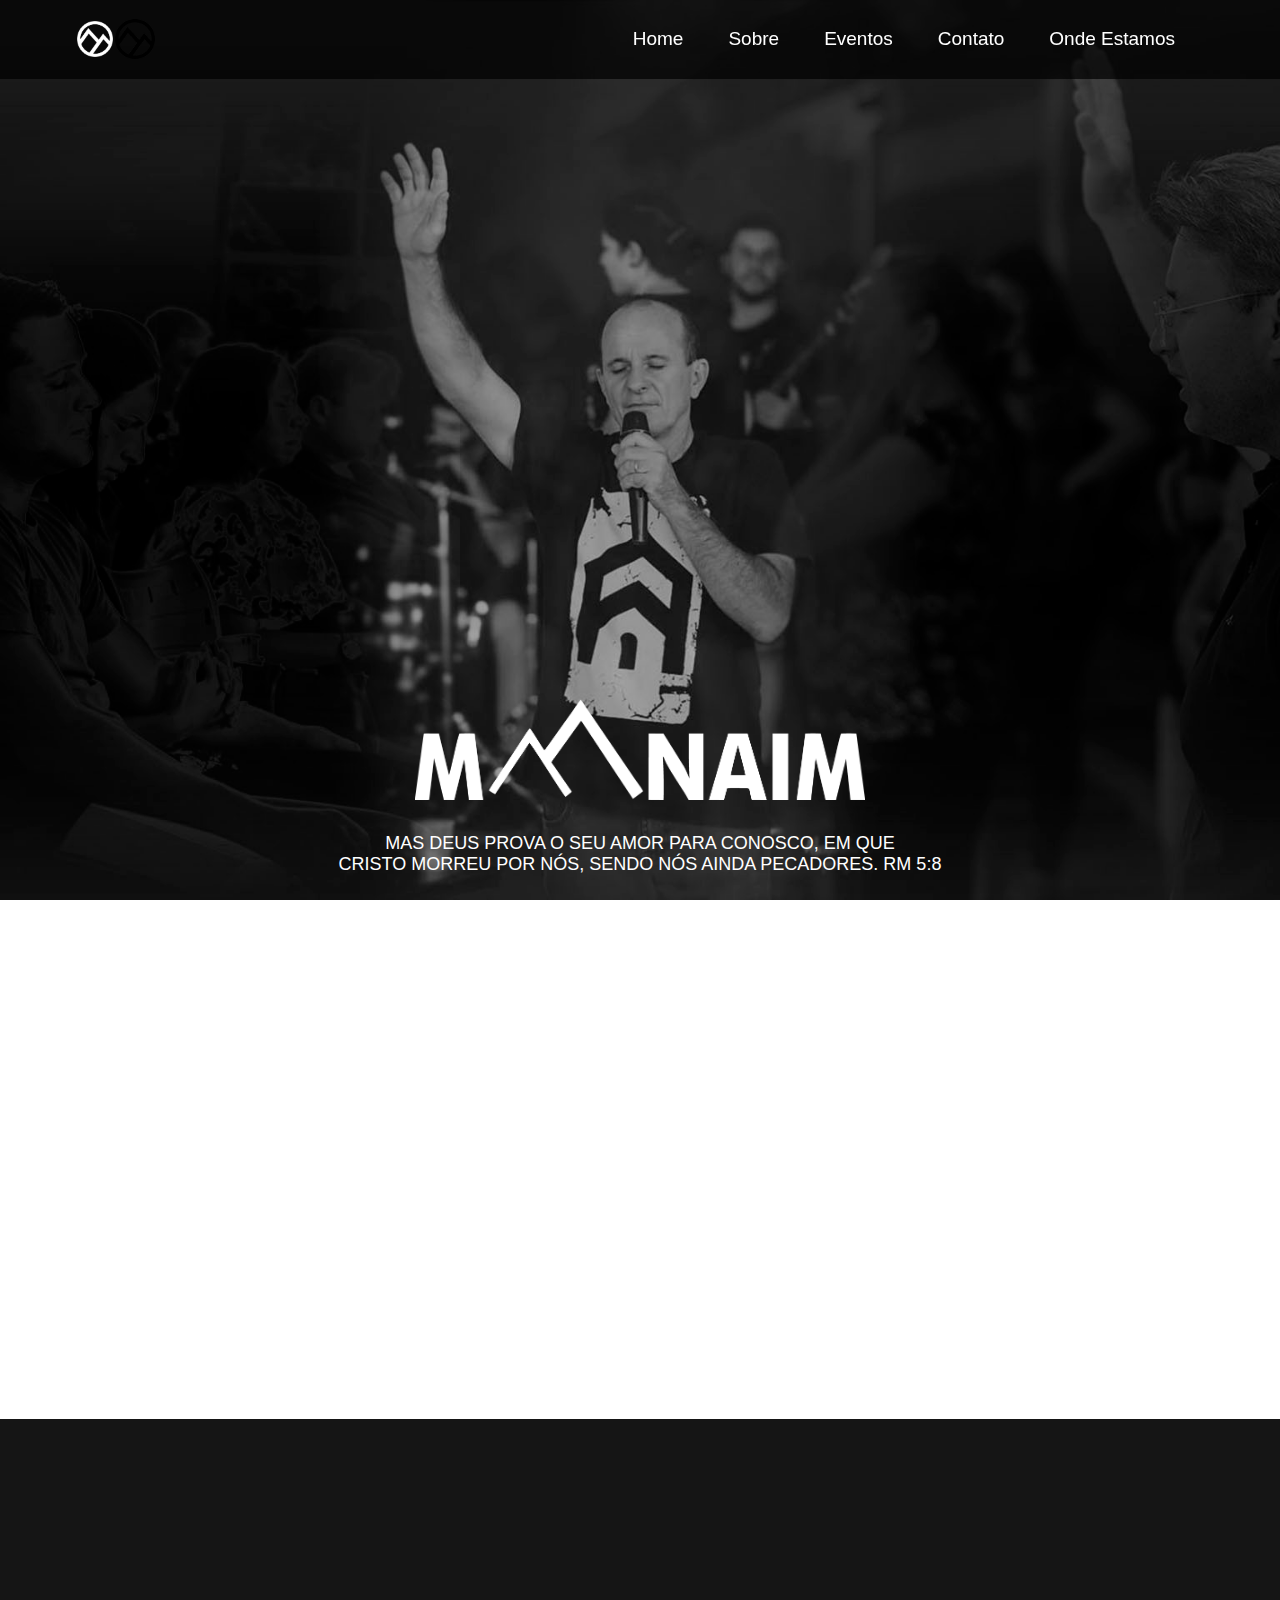
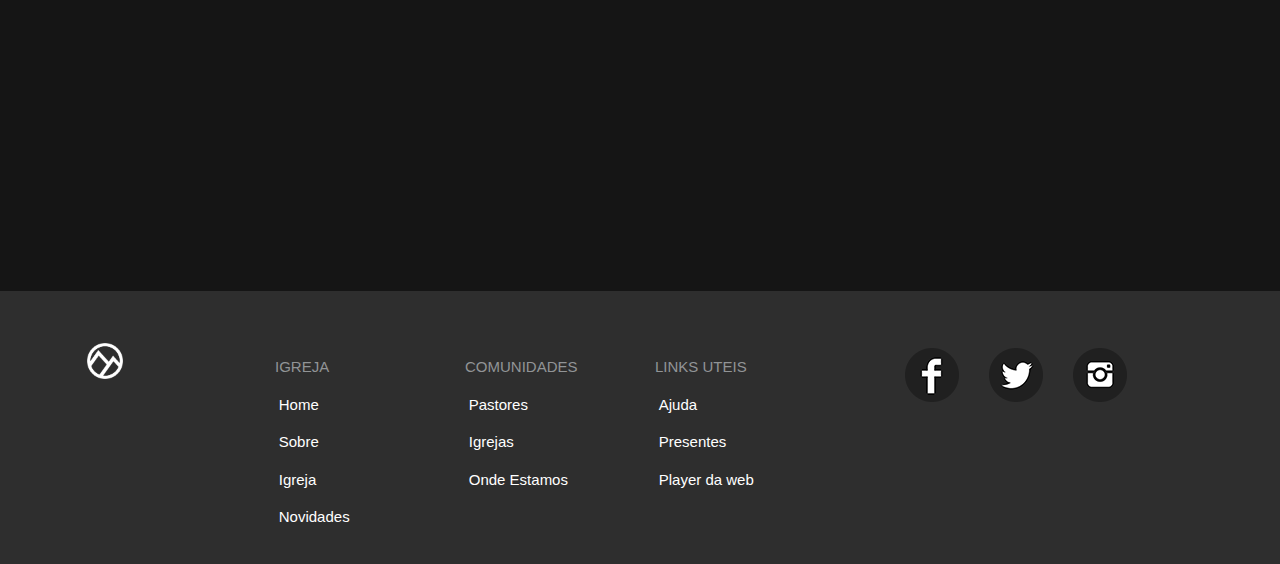
==== index.html @ eb24206d "Projeto pronto para inicio do desenvolvimento" ====
<!doctype html>
<html lang="pt-br">
  <head>
    <!-- Required meta tags -->
    <meta charset="utf-8">
    <meta name="viewport" content="width=device-width, initial-scale=1"><!--, shrink-to-fit=no"-->

    <!-- Bootstrap CSS -->
    <link rel="stylesheet" href="bootstrap/css/bootstrap.min.css" >
    <link rel="stylesheet" href="estilo.css" >
    <link rel="icon" href="imagens/favicon.png">
    <link rel="stylesheet" href="animate.css/animate.css">
    <link rel="stylesheet" type="text/css" href="animate.css/aos.css">

    <link rel="stylesheet" href="https://www.w3schools.com/w3css/4/w3.css">
<link rel="stylesheet" href="https://fonts.googleapis.com/css?family=Lato">
<link rel="stylesheet" href="https://cdnjs.cloudflare.com/ajax/libs/font-awesome/4.7.0/css/font-awesome.min.css">


    <title>Maanaim</title>
  </head>
  <body>
     <!--Barra de navegação-->
     
      
      <nav id="myNavbar" class="navbar navbar-expand-md navbar-dark fixed-top navbar-color">
        
        <!--Imagem logo Manaim--> 
        <div id="logo">
        <a class="img-logo  ml-5" href="#"></a>
        </div>

        <div id="logo">
        <a class="img-logo2  " href="#"></a>
        </div>
      
      

        

        <button class="navbar-toggler" type="button" data-toggle="collapse" data-target="#navbarCollapse">
          <span class="navbar-toggler-icon"></span>
        </button>

        <div class=" collapse navbar-collapse" id="navbarCollapse">
          <ul class=" navbar-nav ml-auto mr-5">
            <li class="nav-item"><a class="nav-link" href="#">Home</a></li>
            <li class="nav-item"><a class="nav-link" href="#">Sobre</a></li>
            <li class="nav-item"><a class="nav-link" href="#">Eventos</a></li>
            <li class="nav-item"><a class="nav-link" href="#">Contato</a></li>
            <li class="nav-item"><a class="nav-link" href="#">Onde Estamos</a></li>
           
            
          </ul>
         
         </div>
        
        
      
</nav>
      <section class=" animated fadeIn img-capa">
        
      
     
        <div style="width: 100%;"class="  text-center animated fadeIn  margin-bt  rounded mx-auto d-block">
          
        
         <img class="img-maanaim  animated zoomIn img-fluid delay-1s" src="imagens/logo2white.png">
         <br><br>
         <h5 class="  animated fadeIn text-white text-uppercase" class="text-center">Mas Deus prova o seu amor para conosco, em que <p>Cristo morreu por nós, sendo nós ainda pecadores. Rm 5:8</p></h5>
         </div>

        
     
        

      </section>




      <section id="servicos" >
        <div class="container">
          <div class="row">
           
           <!--Albuns--> 
            <div class="col-md-6">
              <div class="row">
                
                <div data-aos="fade-right" class=" albuns my-5">
                  <img src="imagens/img1.jpg" class="img-thumbnail img-fluid shadow">
                </div>

              
              </div>


            
            </div> 

             <!--Serviços--> 
            <div class="col-md-6">
              <h2  data-aos="fade-right" class="my-5 ml-3">Sobre a Igreja</h2>
              
              <p data-aos="fade-right" class="ml-4">  O que é Lorem Ipsum?
Lorem Ipsum é simplesmente uma simulação de texto da indústria tipográfica e de impressos, e vem sendo utilizado desde o século XVI, quando um impressor desconhecido pegou uma bandeja de tipos e os embaralhou para fazer um livro de modelos de tipos. Lorem Ipsum sobreviveu não só a cinco séculos, como também ao salto para a editoração eletrônica, permanecendo essencialmente inalterado. Se popularizou na década de 60, quando a Letraset lançou decalques contendo passagens de Lorem Ipsum, e mais recentemente quando passou a ser integrado a softwares de editoração eletrônica como Aldus PageMaker.</p>
              
              
              
            </div> 

          </div>
          
        </div>
        
      </section>

      <!--Comunidade-->
      <section id="comunidade" style="background-color: #151515;">
        
        <div class="container">
          <div class="row">
           
           <!--Albuns--> 
           

             <!--Serviços--> 
            <div class="col-md-6">
              <h2  data-aos="fade-right" class="my-5">Comunidade</h2>
              
              <p data-aos="fade-right">  O que é Lorem Ipsum?
Lorem Ipsum é simplesmente uma simulação de texto da indústria tipográfica e de impressos, e vem sendo utilizado desde o século XVI, quando um impressor desconhecido pegou uma bandeja de tipos e os embaralhou para fazer um livro de modelos de tipos. Ipsum, e mais recentemente quando passou a ser integrado a softwares de editoração eletrônica como Aldus PageMaker.</p>
              
              
              
            </div> 
            
            <div class="col-md-6">
              <div class="row">
                
                <div data-aos="fade-right" class=" albuns my-5">
                  <img src="imagens/img4.jpg" class="img-thumbnail img-fluid -5 shadow">
                </div>

              
              </div>


            
            </div> 
          </div>
          
        </div>
      </section>

        
     
      
      

      


    <!--Rodapé-->
    <footer id="rodape" style="background-color: #2E2E2E">
      <div class="container">
        <div class="row">
          
          <div class="col-md-2">
            <span class="img-logo">Igreja</span>
          </div>

          <div class="col-md-2 my-2">
            <h4>Igreja</h4>
            <ul class="nav navbar-nav mx-1">
              <li><a href="#" class="nav-link">Home</a></li>
              <li><a href="#" class="nav-link">Sobre</a></li>
              <li><a href="#" class="nav-link">Igreja</a></li>
              <li><a href="#" class="nav-link">Novidades</a></li>
            </ul>
          </div>

          <div class="col-md-2 my-2">
            <h4>comunidades</h4>
            <ul class="nav navbar-nav mx-1">
              
              <li><a href="#" class="nav-link">Pastores</a></li>
              <li><a href="#" class="nav-link">Igrejas</a></li>
              <li><a href="#" class="nav-link">Onde Estamos</a></li>
            </ul>
          </div>

          <div class="col-md-2 my-2">
            <h4>Links uteis</h4>
            <ul class="nav navbar-nav mx-1">
              <li><a href="#" class="nav-link">Ajuda</a></li>
              <li><a href="#" class="nav-link">Presentes</a></li>
              <li><a href="#" class="nav-link">Player da web</a></li>
            </ul>
          </div>

          <div class="mr-auto">
            
            <ul class="nav ml-5">
              <li class="item-rede-social"><a class="nav-link" href="#"><img src="imagens/facebook.png"></a></li>
              <li class="item-rede-social"><a class="nav-link" href="#"><img src="imagens/twitter.png"></a></li>
              <li class="item-rede-social"><a class="nav-link" href="#"><img src="imagens/instagram.png"></a></li>
            </ul>
            
          </div>
        </div>
      </div>
      
    </footer>

    <!-- Optional JavaScript -->
    <!-- jQuery first, then Popper.js, then Bootstrap JS -->
    <script src="https://code.jquery.com/jquery-3.3.1.slim.min.js"></script>
    <script src="https://cdnjs.cloudflare.com/ajax/libs/popper.js/1.14.3/umd/popper.min.js"></script>
    <script src="bootstrap/js/bootstrap.min.js"></script>
    <script src="animate.css/script.js"></script>
    <script src="animate.css/aos.js"></script>
    <script type="text/javascript">
       AOS.init({
        duration: 1000
       }
        
        );

// Change style of navbar on scroll
window.onscroll = function() {myFunction()};
function myFunction() {
var navbar = document.getElementById("myNavbar");
if (document.body.scrollTop > 100 || document.documentElement.scrollTop > 100) {
        navbar.className = "navbar" + " animated" + " fadeInDown" + " navbar-expand-md" + " navbar-light" + " fixed-top" + " bg-white text-dark shadow";
    } else {
        navbar.className = navbar.className.replace("navbar animated fadeInDown navbar-expand-md navbar-light fixed-top bg-white text-dark", " navbar animated fadeIn navbar-expand-md navbar-dark fixed-top navbar-color ");
    }
}
/*
//Mudar logo navbar on scroll
window.onscroll = function() {myFunction()};
function myFunction() {
var navbar2 = document.getElementById("logo");
if (document.body.scrollTop > 100 || document.documentElement.scrollTop > 100) {
        navbar2.className = " img-logo" + " ml-5";
    } else {
        navbar2.className = navbar2.className.replace(" img-logo2", " img-logo");
    }
}
*/
    </script>
    <script>




</script>
  </body>
</html>
---- estilo.css ----
html, body, .capa{
	height: 100%;
	background: black;

}


body{
	
	/*background: url('imagens/capa.png'),
				url('imagens/ruido.png'),
				linear-gradient(50deg, #ff4169,#7c26f8);
	background-attachment: fixed;
	font-family: Helvetica, Arial, sans-serif;
	overflow-x: hidden;*/
}
.align-logo-centro{
	vertical-align: center;
}

#comunidade{
	background-color: black;
}

#comunidade h2, #comunidade p{
	color: #D8D8D8;
}
.img-logo-nav{
	background: url('imagens/logomaanaim.png')

}

.img-logo-centro{
	
	width: 400px;
	height: 120px;
	
	
	position: relative;
	/*left: 35%;*/
	top: 65%;
	padding-bottom: 10px;

}

.img-logo-centro2{
	width: 400px;
	height: 85px;

	
	position: relative;
	left:40%;
	top: 82%;
}


.img-capa{
	
	
	
	background-repeat: no-repeat; 
	background-image: url(imagens/imgcapa.jpg);
	background-size: cover;
	background-position: center center;
	 width: 100%; 
	 height: 100%; 
	 /*opacity: 1;*/
	 /*visibility: inherit;*/
	 /*z-index: 20;*/
	
}

footer{
	background: #000;
	padding: 50px 0 20px 0;
	position: relative;

}

.background-capa{
	background: transparent;
	/*background: radial-gradient(black, gray, black);*/
}

.marcador{
	border: 1px solid red;
}

/*-- Barra de navegação -- */
.img-logo{
	height: 40px;
	width: 40px;
	display: block;
	background: url('imagens/logmaanaim.png') no-repeat;
	background-size: contain;
	color: transparent;

}

.img-logo2{
	height: 40px;
	width: 40px;
	display: block;
	background: url('imagens/logmaanaim2.png') no-repeat;
	background-size: contain;
	color: transparent;

}


.ml-5{
  margin-left: 4rem !important;
}


#logo .padding-logo{
	margin-left: 100px;

}

.divisor{
	width: 1px;
	height: 16px;
	background: white;
	margin: 13px 12px 0 17px;
}

.navbar-cor-text>li>a{
	color: white;
}

.navbar-cor-text>li>a:hover{
	color: #9bf0e1;
}

.navbar-color{
	background: rgb(0,0,0,0.7);
	padding: 15px;
}

.navbar-nav>li>a{
	color: #FFF;

}
.nav>li>a{
	color: white;
}

.navbar-light .navbar-nav .nav-link {
  	color: black;
	font-size: 19px;
	padding: 10px 45px 10px 0;
	transition-property: background;


 }







.navbar-dark .navbar-nav .nav-link, #rodape .nav {
	color: white;
	font-size: 19px;
	padding: 10px 45px 10px 0;
}

.navbar-dark .navbar-nav .nav-link:hover, #rodape .nav :hover{
	color: grey;
	

	
	

	
}

.navbar-dark .navbar-nav .nav-link:disable, #rodape .nav :disable {
	color: white;
}

#rodape .nav {
	font-size: 15px;
}

.capa{
	border: 1px solid red;
	display: table;
	width: 100%;
}

.texto-capa{
	text-align: center ;
	color:white;
	display: table-cell;
	vertical-align: middle;
}

h1{
	font-size: 100px;
	font-weight: 900;
	letter-spacing: -7px;
	margin-bottom: 50px;
}

.btn-custom{
	color: white;
	border-radius: 500px;
	font-weight: bold;
	-webkit-border-radius: 500px;
	-moz-border-radius: 500px;
	padding: 10px 30px;
	margin-right: 20px;
	text-transform: uppercase;
	font-size: 15px;
	transition: background 0.5s, color 0.5s;
}

.btn-roxo{
	background: #7c25f8;
}

.btn-roxo:hover{
	background: #6207e3;
	color: white;
}

.btn-branco{
	border: 2px solid white;
}

.btn-branco:hover{
	background: #FFFFFF;
	color: black;
}

#servicos{
	background: white;
	padding-top: 20px;
	padding-bottom: 20px;
}

#recursos{
	
	padding-top: 20px;
	padding-bottom: 20px;
	color: white;
}

.margin-container{
	
}

.img-size{
	/*width: 250px;
	height: 250px;*/
}

.albuns{
	/*padding: 5px 10px 5px 2.5px;*/
	/*padding: 0 100px 0 0;*/
}

h2{
	font-size: 50px;
	font-weight: 700;
	letter-spacing: -0.04em;
}

h3{
	font-size: 35px;
	font-weight: 700;
	letter-spacing: -0.04em;
}

#servicos h2, #servicos h3{
	color: #2F2F2F;
}

#recursos h3{
	color: #9bf0e1;
}

.rotacionar{
	transform: rotate(30deg);
	padding-left: 100px;
	padding-top: 20px;
}

#rodape h4{
	color: #919496;
	font-size: 15px;
	text-transform: uppercase;
}

.item-rede-social{
	padding: 0;
	margin:0;
}

#rodape .nav , #rodape .navbar{
	margin:0;
	padding: 0;
}

/*Animacao*/
[data-anime]{
	opacity: 0;
	transition: 0.3s;
}

[data-anime="left"]{
	transform: translate3d(-50px,0,0);
}

[data-anime="right"]{
	transform: translate3d(50px,0,0);
}

[data-anime].trans-animate{
	opacity: 1;
	transform: translate3d(0px,0px,0px);
}

.w3-animate-top{
	position:relative;
	animation:animatetop 0.4s}
	@keyframes animatetop{
		from
		{top:-300px;opacity:0} to{top:0;opacity:1}
}

.margin-bt{
    position: absolute;
    
    width: 500px;
    height: 200px;
    bottom: 0;
   
  }

  .img-maanaim{
  	width: 450px;
  	height: 100px;

  }
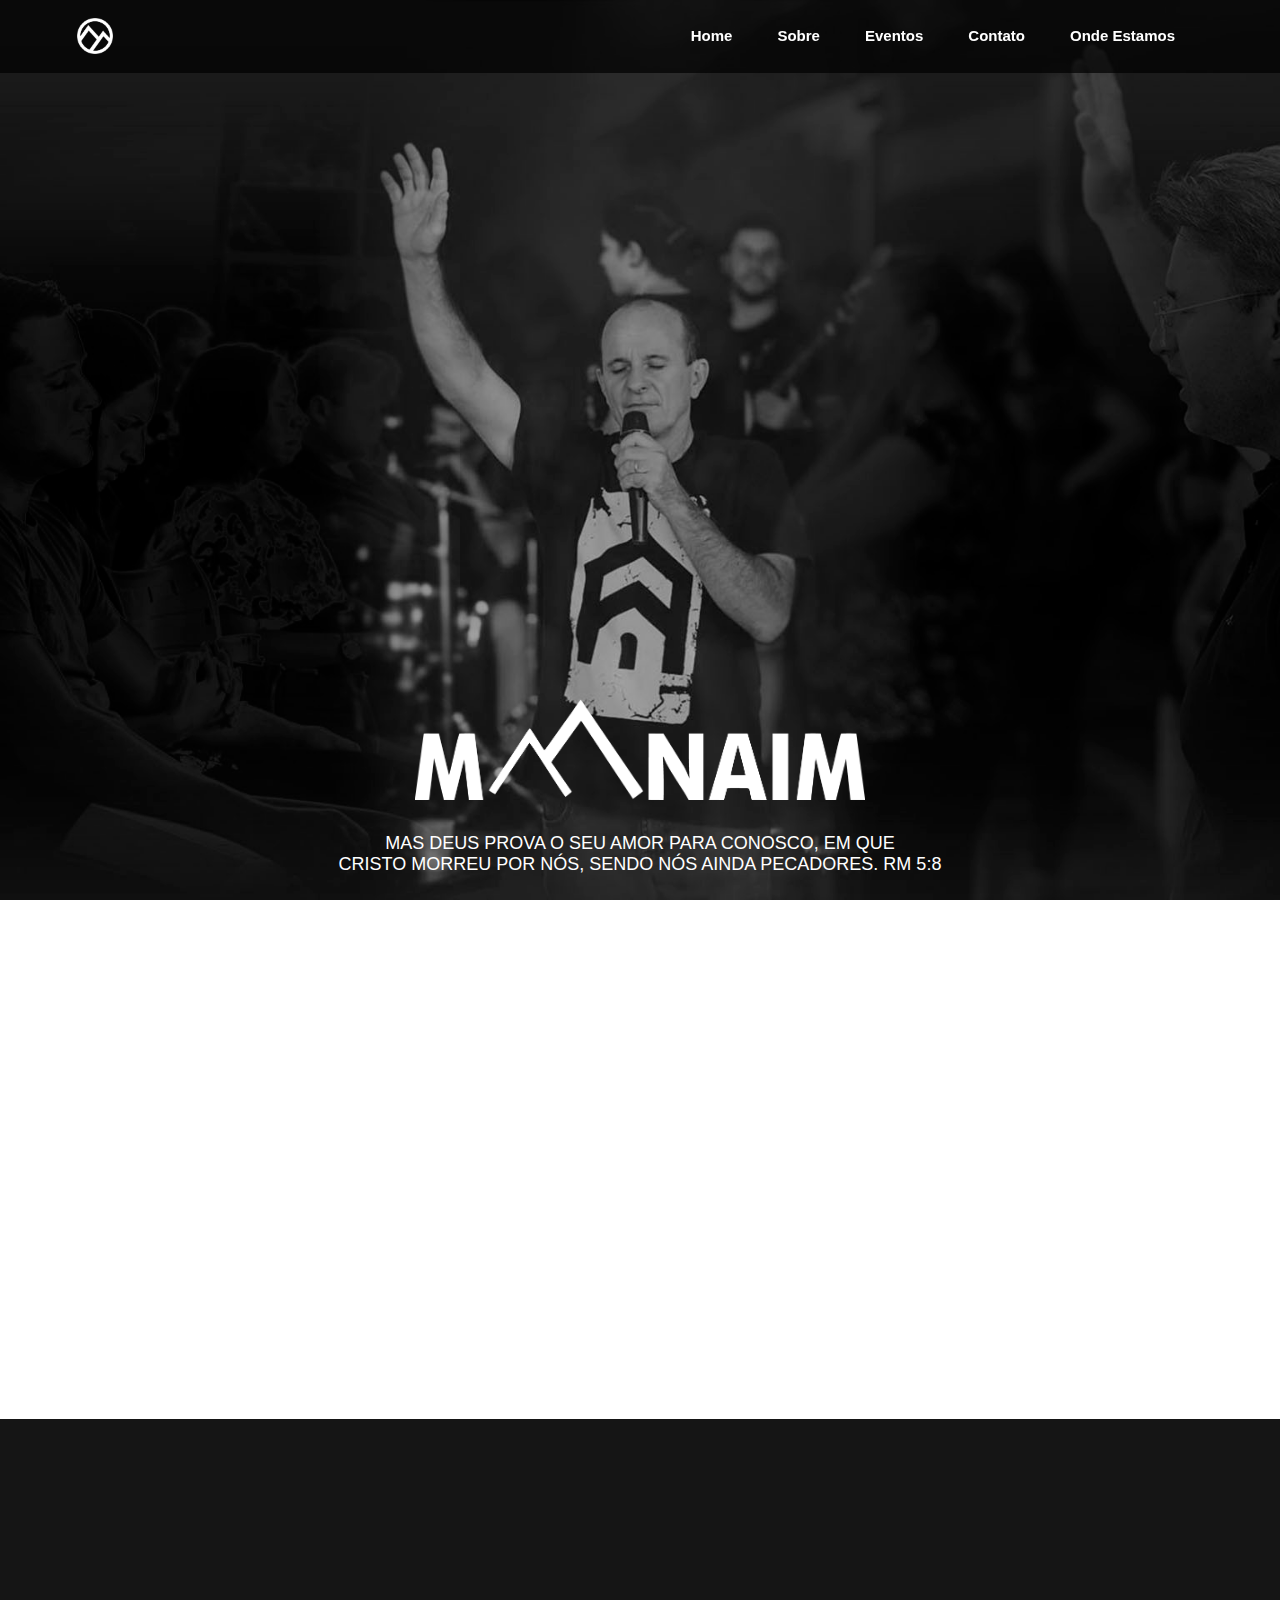
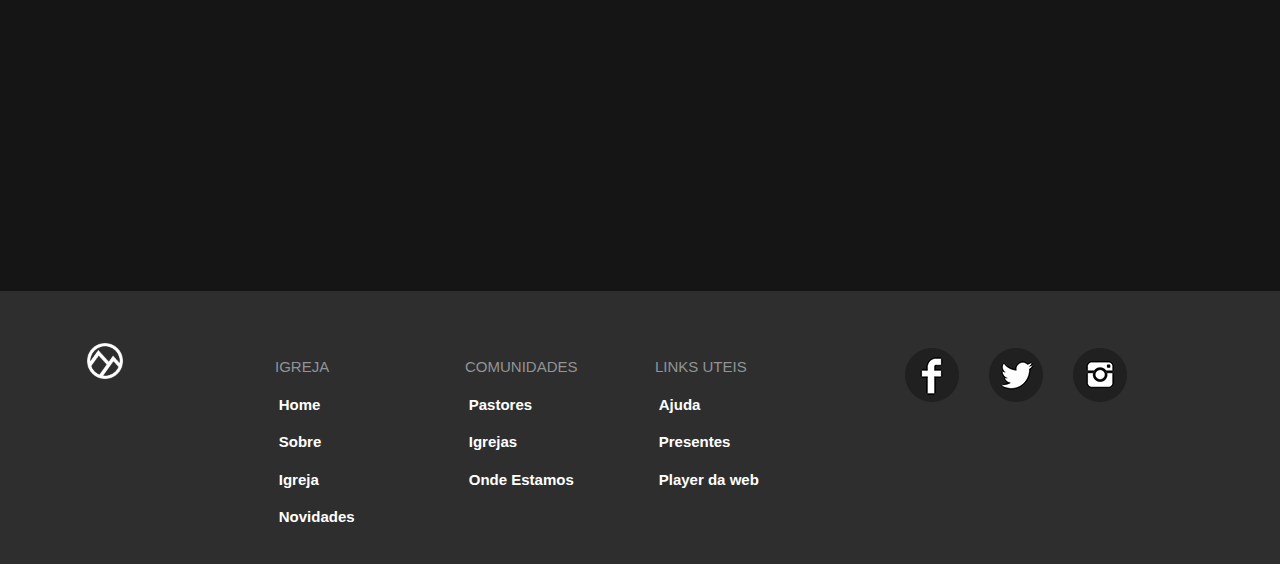
==== commit 46b26378: "Alteração feita na logo da NAVBAR" ====
--- a/index.html
+++ b/index.html
@@ -26,13 +26,11 @@
       <nav id="myNavbar" class="navbar navbar-expand-md navbar-dark fixed-top navbar-color">
         
         <!--Imagem logo Manaim--> 
-        <div id="logo">
-        <a class="img-logo  ml-5" href="#"></a>
-        </div>
-
-        <div id="logo">
-        <a class="img-logo2  " href="#"></a>
-        </div>
+        <div >
+        <a id="logo" class="img-logo  ml-5" href="#"></a>
+        </div>
+
+       
       
       
 
@@ -230,6 +228,14 @@
 // Change style of navbar on scroll
 window.onscroll = function() {myFunction()};
 function myFunction() {
+
+var logo = document.getElementById("logo");
+if (document.body.scrollTop > 100 || document.documentElement.scrollTop > 100) {
+        logo.className = "img-logo2 ml-5";
+    } else {
+        logo.className = logo.className.replace("img-logo2 ml-5", "img-logo ml-5");
+}
+
 var navbar = document.getElementById("myNavbar");
 if (document.body.scrollTop > 100 || document.documentElement.scrollTop > 100) {
         navbar.className = "navbar" + " animated" + " fadeInDown" + " navbar-expand-md" + " navbar-light" + " fixed-top" + " bg-white text-dark shadow";
--- a/estilo.css
+++ b/estilo.css
@@ -148,10 +148,10 @@
 
 .navbar-light .navbar-nav .nav-link {
   	color: black;
-	font-size: 19px;
+	font-size: 15px;
 	padding: 10px 45px 10px 0;
 	transition-property: background;
-
+	font-weight: bold;
 
  }
 
@@ -163,8 +163,9 @@
 
 .navbar-dark .navbar-nav .nav-link, #rodape .nav {
 	color: white;
-	font-size: 19px;
+	font-size: 15px;
 	padding: 10px 45px 10px 0;
+	font-weight: bold;
 }
 
 .navbar-dark .navbar-nav .nav-link:hover, #rodape .nav :hover{
@@ -339,6 +340,7 @@
     height: 200px;
     bottom: 0;
    
+   
   }
 
   .img-maanaim{
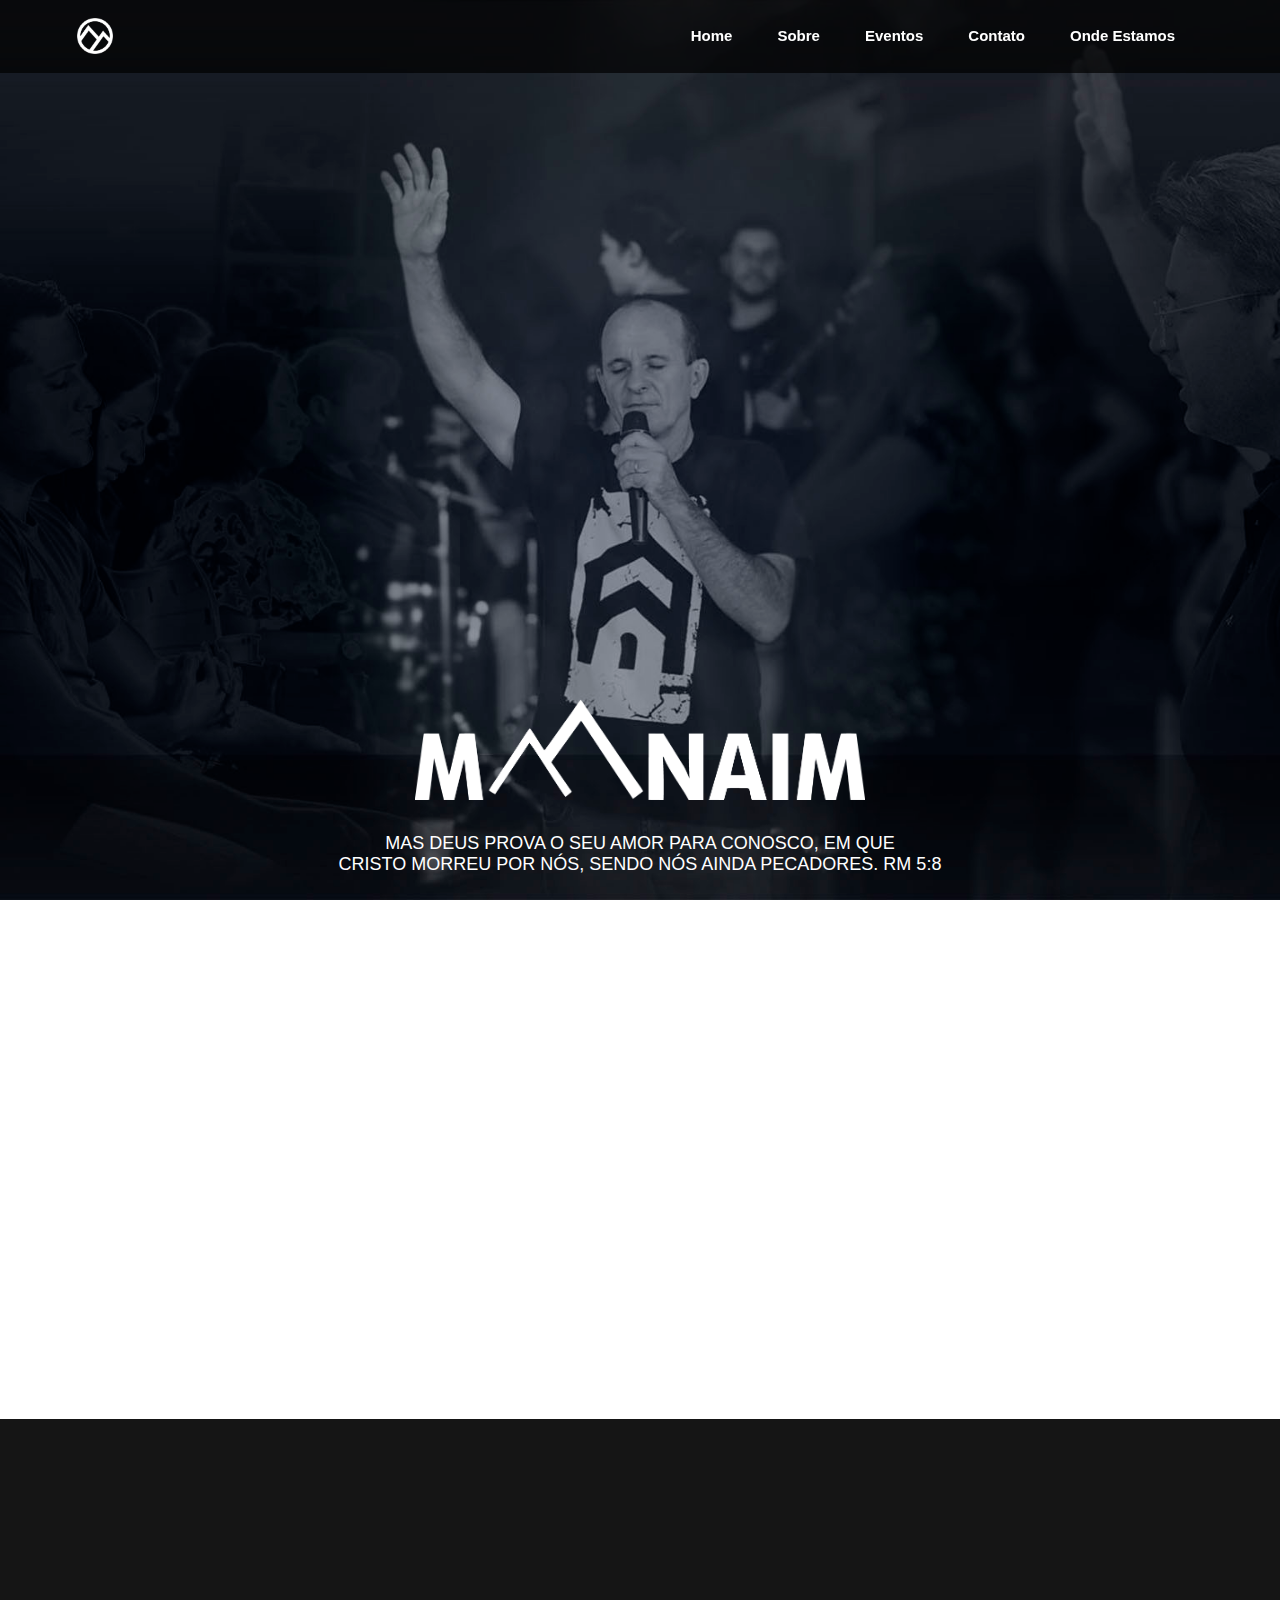
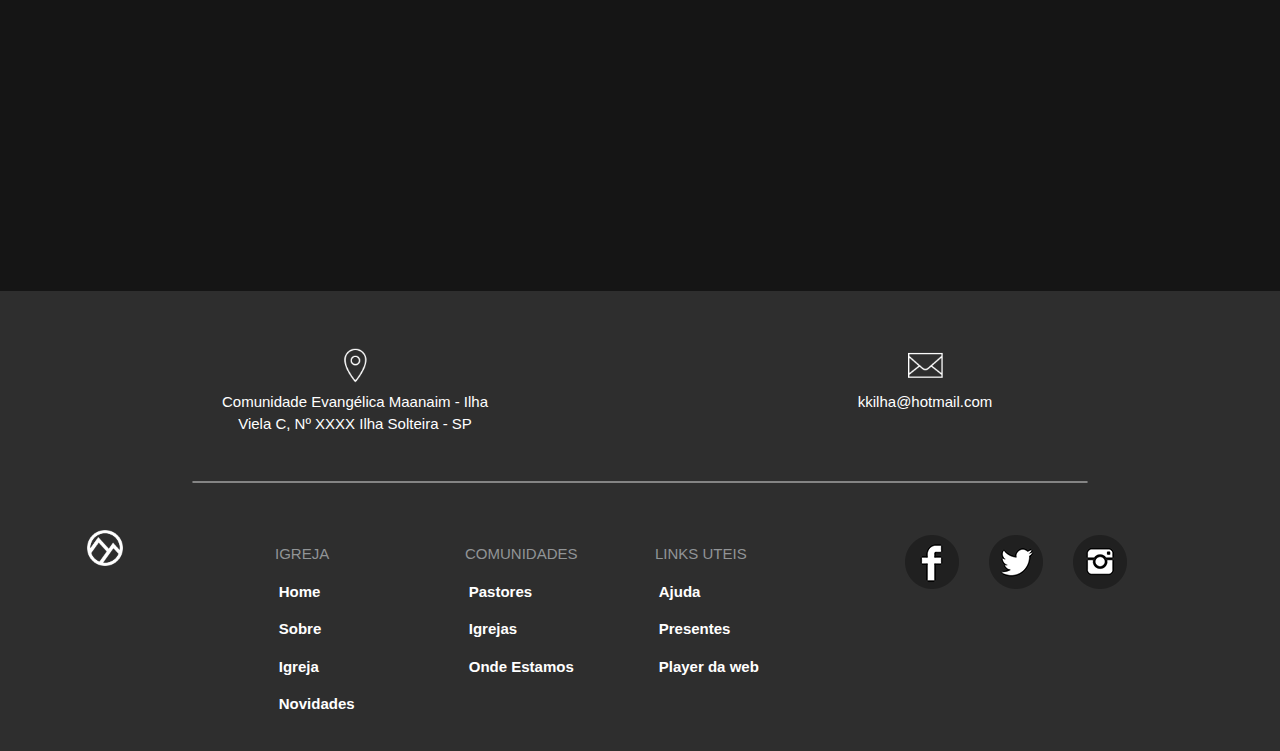
==== commit 2f0220f6: "Alterações imagem capa - Adicionada informações de Rodapé" ====
--- a/index.html
+++ b/index.html
@@ -161,6 +161,21 @@
 
     <!--Rodapé-->
     <footer id="rodape" style="background-color: #2E2E2E">
+       <div class="container">
+          <div class="row">
+            <div class="col-md-6 text-white text-center ">
+              <img class="img-icon img-fluid my-2" src="imagens/icon-marcador.png"><br>
+              Comunidade Evangélica Maanaim - Ilha<br>
+              Viela C, Nº XXXX Ilha Solteira - SP
+            </div>
+            <div class="col-md-6 text-white text-center ">
+              <img class="img-icon img-fluid my-2" src="imagens/icon-email.png"><br>
+              kkilha@hotmail.com
+            </div>
+          </div>
+       </div>
+       <div class="rounded mx-auto d-block border-footer my-5"></div>
+
       <div class="container">
         <div class="row">
           
@@ -208,6 +223,10 @@
           </div>
         </div>
       </div>
+          
+
+         
+
       
     </footer>
 
@@ -230,14 +249,14 @@
 function myFunction() {
 
 var logo = document.getElementById("logo");
-if (document.body.scrollTop > 100 || document.documentElement.scrollTop > 100) {
+if (document.body.scrollTop > 50 || document.documentElement.scrollTop > 50) {
         logo.className = "img-logo2 ml-5";
     } else {
         logo.className = logo.className.replace("img-logo2 ml-5", "img-logo ml-5");
 }
 
 var navbar = document.getElementById("myNavbar");
-if (document.body.scrollTop > 100 || document.documentElement.scrollTop > 100) {
+if (document.body.scrollTop > 50 || document.documentElement.scrollTop > 50) {
         navbar.className = "navbar" + " animated" + " fadeInDown" + " navbar-expand-md" + " navbar-light" + " fixed-top" + " bg-white text-dark shadow";
     } else {
         navbar.className = navbar.className.replace("navbar animated fadeInDown navbar-expand-md navbar-light fixed-top bg-white text-dark", " navbar animated fadeIn navbar-expand-md navbar-dark fixed-top navbar-color ");
--- a/estilo.css
+++ b/estilo.css
@@ -26,7 +26,9 @@
 	color: #D8D8D8;
 }
 .img-logo-nav{
-	background: url('imagens/logomaanaim.png')
+	
+	background:  url('imagens/logomaanaim.png');
+
 
 }
 
@@ -59,7 +61,8 @@
 	
 	
 	background-repeat: no-repeat; 
-	background-image: url(imagens/imgcapa.jpg);
+	background-image: url(imagens/imgcapa.jpg);/* rgb(0,0,0,0,5);*/
+	
 	background-size: cover;
 	background-position: center center;
 	 width: 100%; 
@@ -339,7 +342,7 @@
     width: 500px;
     height: 200px;
     bottom: 0;
-   
+
    
   }
 
@@ -349,3 +352,13 @@
 
   }
 
+.border-footer{
+	border: 0.5px solid #848484;
+	width: 70%;
+
+}
+
+.img-icon{
+	width: 35px;
+	height:35px;
+}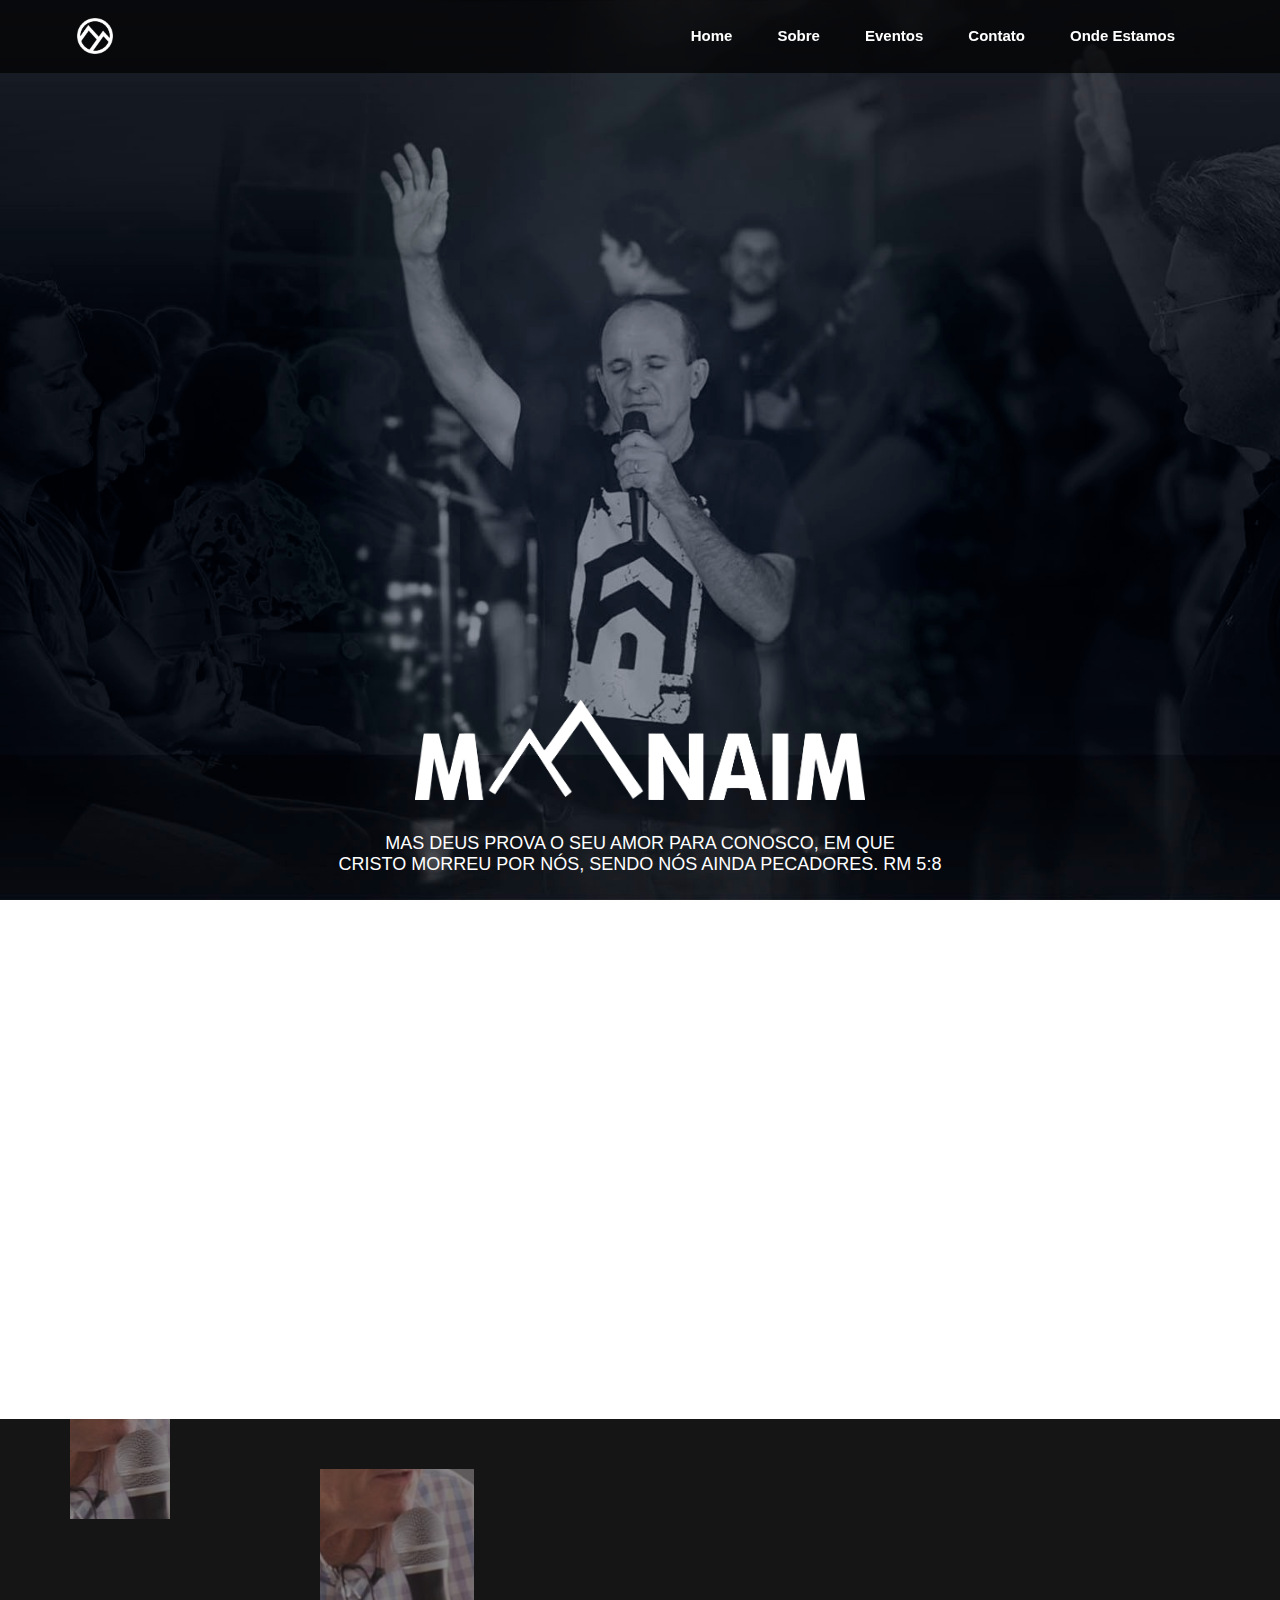
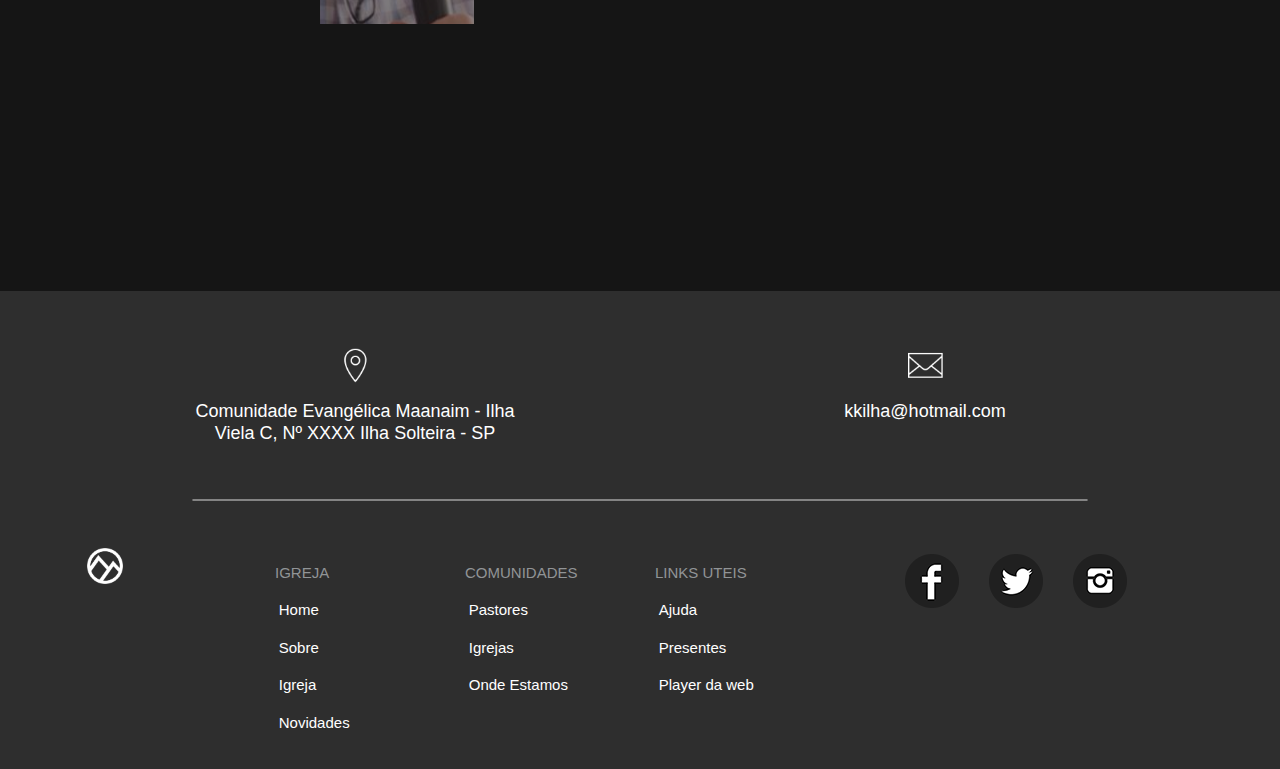
==== commit e31e0d97: "Início nova animação background - Section Comunidade" ====
--- a/index.html
+++ b/index.html
@@ -12,9 +12,9 @@
     <link rel="stylesheet" href="animate.css/animate.css">
     <link rel="stylesheet" type="text/css" href="animate.css/aos.css">
 
-    <link rel="stylesheet" href="https://www.w3schools.com/w3css/4/w3.css">
-<link rel="stylesheet" href="https://fonts.googleapis.com/css?family=Lato">
-<link rel="stylesheet" href="https://cdnjs.cloudflare.com/ajax/libs/font-awesome/4.7.0/css/font-awesome.min.css">
+    <link rel="stylesheet" href="w3.css/w3.css">
+    <!--<link rel="stylesheet" href="https://fonts.googleapis.com/css?family=Lato">-->
+    <!--<link rel="stylesheet" href="https://cdnjs.cloudflare.com/ajax/libs/font-awesome/4.7.0/css/font-awesome.min.css">-->
 
 
     <title>Maanaim</title>
@@ -98,7 +98,7 @@
 
              <!--Serviços--> 
             <div class="col-md-6">
-              <h2  data-aos="fade-right" class="my-5 ml-3">Sobre a Igreja</h2>
+              <h2 data-aos="fade-right" class="my-5 ml-3">Sobre a Igreja</h2>
               
               <p data-aos="fade-right" class="ml-4">  O que é Lorem Ipsum?
 Lorem Ipsum é simplesmente uma simulação de texto da indústria tipográfica e de impressos, e vem sendo utilizado desde o século XVI, quando um impressor desconhecido pegou uma bandeja de tipos e os embaralhou para fazer um livro de modelos de tipos. Lorem Ipsum sobreviveu não só a cinco séculos, como também ao salto para a editoração eletrônica, permanecendo essencialmente inalterado. Se popularizou na década de 60, quando a Letraset lançou decalques contendo passagens de Lorem Ipsum, e mais recentemente quando passou a ser integrado a softwares de editoração eletrônica como Aldus PageMaker.</p>
@@ -114,41 +114,47 @@
       </section>
 
       <!--Comunidade-->
-      <section id="comunidade" style="background-color: #151515;">
-        
-        <div class="container">
-          <div class="row">
-           
-           <!--Albuns--> 
-           
-
-             <!--Serviços--> 
-            <div class="col-md-6">
-              <h2  data-aos="fade-right" class="my-5">Comunidade</h2>
-              
-              <p data-aos="fade-right">  O que é Lorem Ipsum?
-Lorem Ipsum é simplesmente uma simulação de texto da indústria tipográfica e de impressos, e vem sendo utilizado desde o século XVI, quando um impressor desconhecido pegou uma bandeja de tipos e os embaralhou para fazer um livro de modelos de tipos. Ipsum, e mais recentemente quando passou a ser integrado a softwares de editoração eletrônica como Aldus PageMaker.</p>
-              
-              
-              
-            </div> 
-            
-            <div class="col-md-6">
-              <div class="row">
-                
-                <div data-aos="fade-right" class=" albuns my-5">
-                  <img src="imagens/img4.jpg" class="img-thumbnail img-fluid -5 shadow">
-                </div>
-
-              
-              </div>
-
-
-            
-            </div> 
-          </div>
-          
-        </div>
+      <section  id="comunidade" style="background-color: #151515;">
+          
+            
+          <div class="container">
+            
+            <div class="row">
+              
+             <!--Albuns--> 
+             
+
+               <!--Serviços--> 
+                  <div class="col-md-6">
+                    <!--Teste efeito background-->
+                    <div class="img-teste"></div>
+                    <div class="img-teste2"></div>
+
+                    <h2  data-aos="fade-right" class="my-5">Comunidade</h2>
+                    
+                    <p data-aos="fade-right">  O que é Lorem Ipsum?
+      Lorem Ipsum é simplesmente uma simulação de texto da indústria tipográfica e de impressos, e vem sendo utilizado desde o século XVI, quando um impressor desconhecido pegou uma bandeja de tipos e os embaralhou para fazer um livro de modelos de tipos. Ipsum, e mais recentemente quando passou a ser integrado a softwares de editoração eletrônica como Aldus PageMaker.</p>
+                    
+                    
+                    
+                  </div> 
+              
+                      <div class="col-md-6">
+                          
+                        <div class="row">
+
+                          
+                          <div data-aos="fade-right" class=" albuns my-5">
+                            <img src="imagens/img4.jpg" class="img-comunidade-principal img-thumbnail img-fluid -5 shadow">
+                          </div>
+                        </div>
+                          
+                      </div> 
+            </div>
+          
+          </div>
+        
+      
       </section>
 
         
@@ -165,15 +171,18 @@
           <div class="row">
             <div class="col-md-6 text-white text-center ">
               <img class="img-icon img-fluid my-2" src="imagens/icon-marcador.png"><br>
-              Comunidade Evangélica Maanaim - Ilha<br>
-              Viela C, Nº XXXX Ilha Solteira - SP
+                <h5 class="text-white">
+                Comunidade Evangélica Maanaim - Ilha<br>
+                Viela C, Nº XXXX Ilha Solteira - SP
+                </h5>
             </div>
             <div class="col-md-6 text-white text-center ">
               <img class="img-icon img-fluid my-2" src="imagens/icon-email.png"><br>
-              kkilha@hotmail.com
+              <h5 class="text-white">kkilha@hotmail.com</h5>
             </div>
           </div>
        </div>
+
        <div class="rounded mx-auto d-block border-footer my-5"></div>
 
       <div class="container">
--- a/estilo.css
+++ b/estilo.css
@@ -160,11 +160,16 @@
 
 
 
-
-
-
-
-.navbar-dark .navbar-nav .nav-link, #rodape .nav {
+#rodape .nav {
+	color: white;
+	font-size: 15px;
+	padding: 10px 45px 10px 0;
+}
+
+
+
+
+.navbar-dark .navbar-nav .nav-link {
 	color: white;
 	font-size: 15px;
 	padding: 10px 45px 10px 0;
@@ -173,12 +178,6 @@
 
 .navbar-dark .navbar-nav .nav-link:hover, #rodape .nav :hover{
 	color: grey;
-	
-
-	
-	
-
-	
 }
 
 .navbar-dark .navbar-nav .nav-link:disable, #rodape .nav :disable {
@@ -297,6 +296,7 @@
 	color: #919496;
 	font-size: 15px;
 	text-transform: uppercase;
+
 }
 
 .item-rede-social{
@@ -361,4 +361,38 @@
 .img-icon{
 	width: 35px;
 	height:35px;
+}
+
+.img-opacidade{
+	opacity: 0.5;
+}
+
+
+
+/*Efeitos de fundo*/
+.img-teste{
+	
+	width: 100px;
+    height: 100px;
+    background: url(imagens/teste.jpg) center no-repeat;
+    top: 0;
+    left: 0;
+    position: absolute;
+    z-index: 0;
+    opacity: 0.5;
+}
+
+.img-teste2{
+	width: 154px;
+    height: 155px;
+    background: url(imagens/teste.jpg) center no-repeat;
+    top: 50px;
+    left: 250px;
+    position: absolute;
+    z-index: 0;
+    opacity: 0.5;
+}
+
+.img-comunidade-principal{
+	z-index: 2;
 }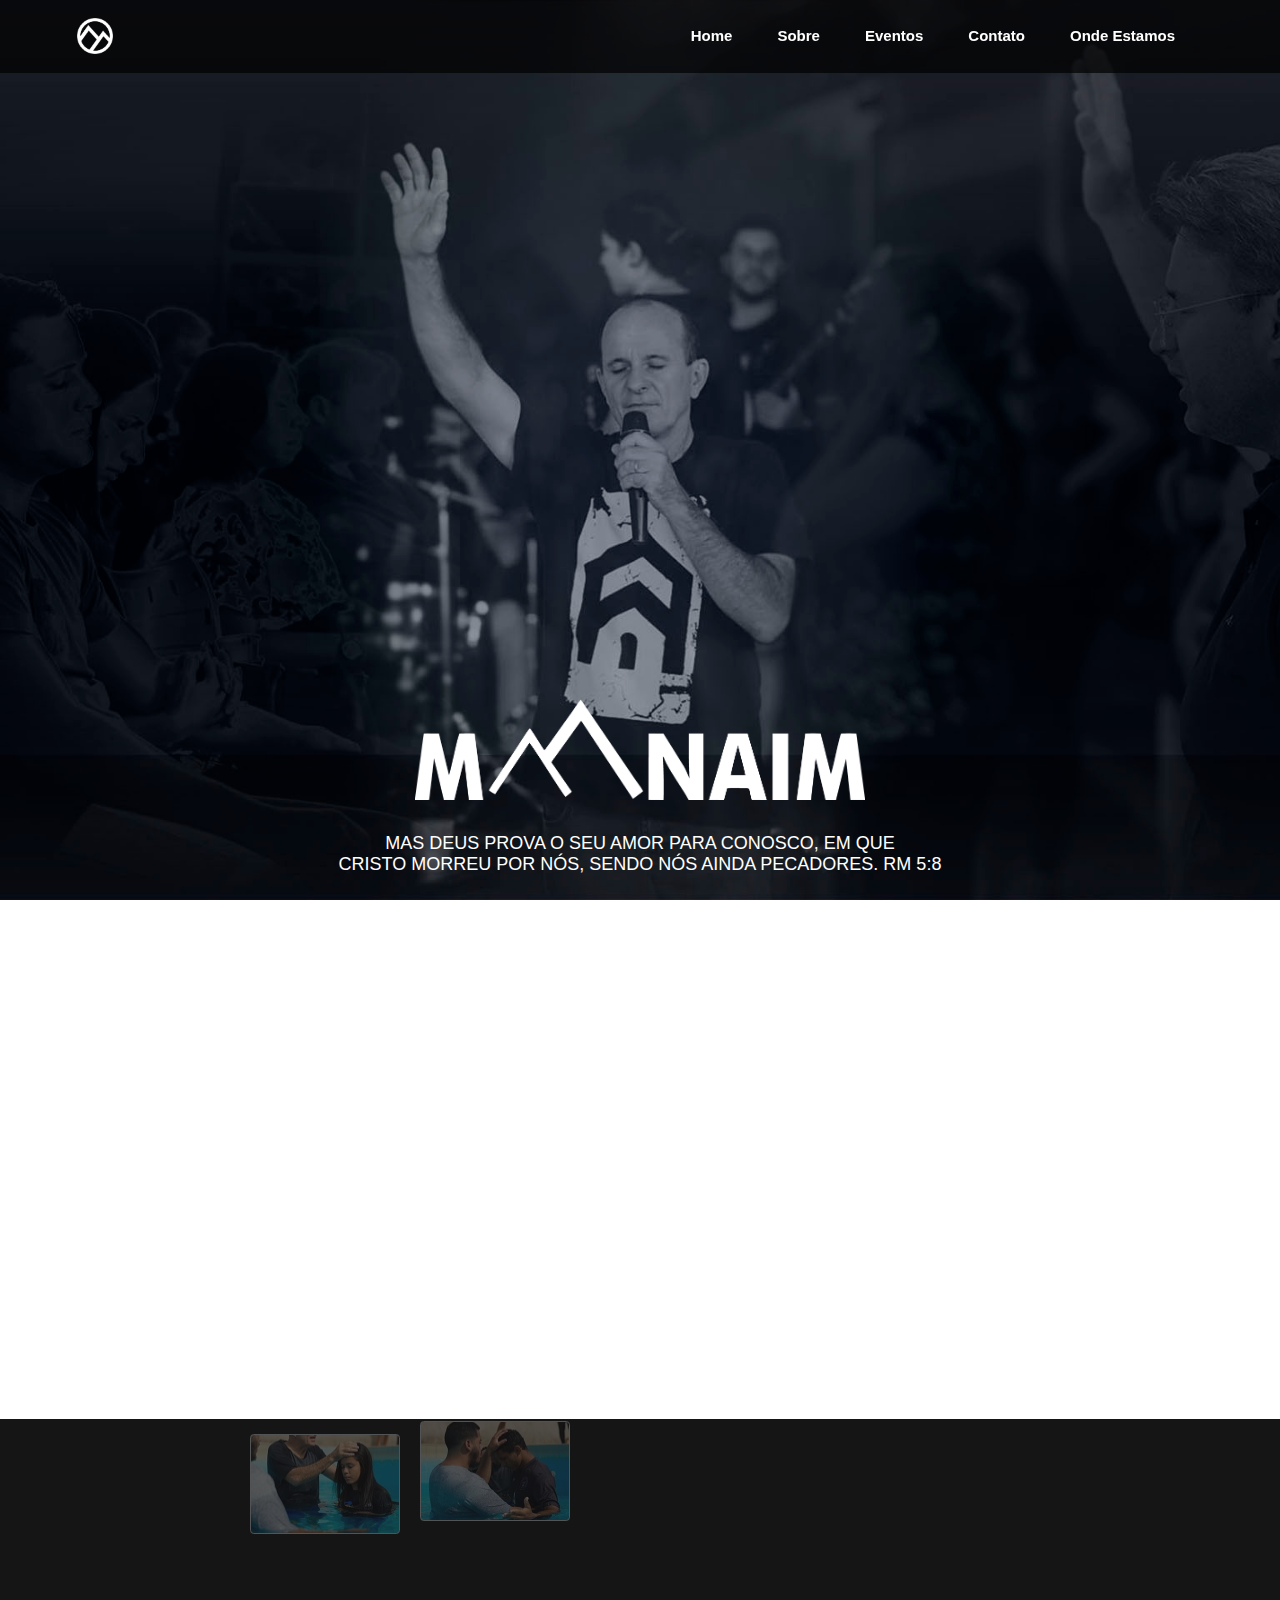
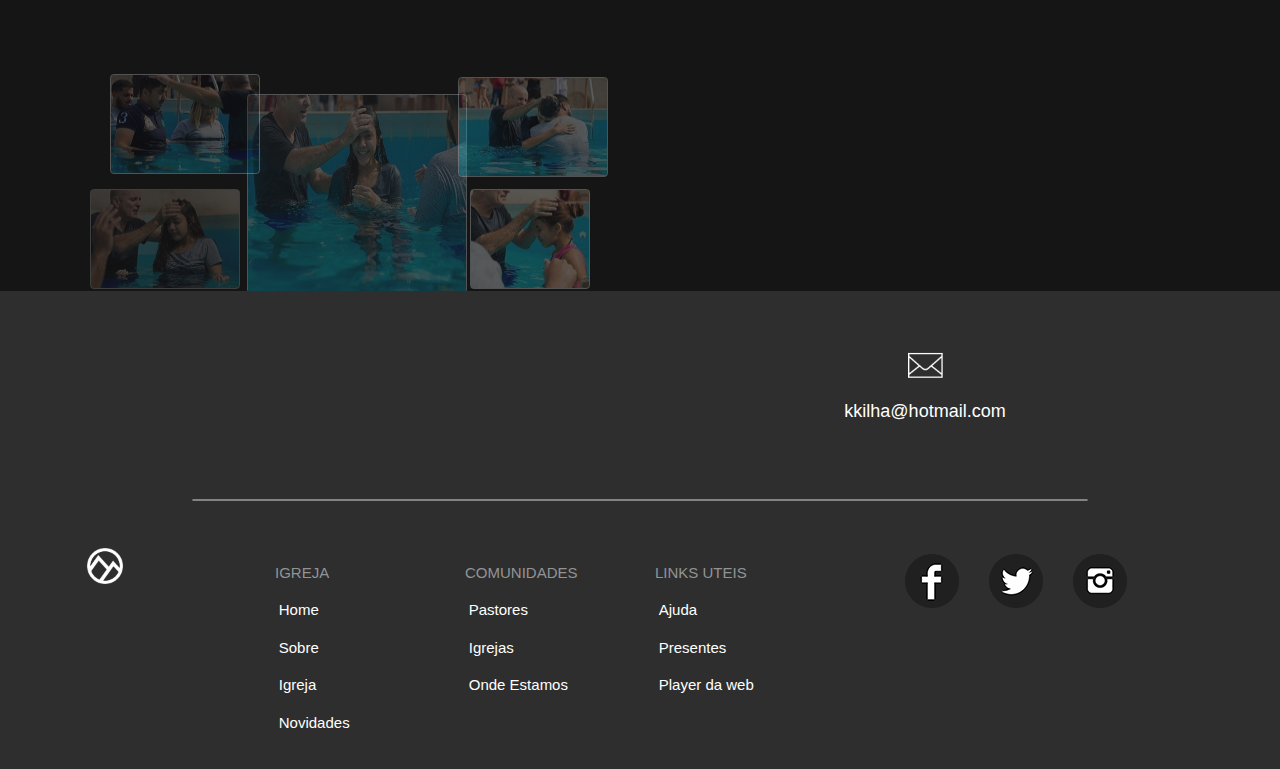
==== commit e6be1fcd: "Imagens adicionadas para nova animação Seção Comunidade" ====
--- a/index.html
+++ b/index.html
@@ -127,8 +127,17 @@
                <!--Serviços--> 
                   <div class="col-md-6">
                     <!--Teste efeito background-->
-                    <div class="img-teste"></div>
-                    <div class="img-teste2"></div>
+                    <!--<div class="img-teste img-thumbnail"></div>-->
+                    <div class="img-teste2 img-thumbnail"></div>
+                    <div class="img-teste3 img-thumbnail"></div>
+                    <div class="img-teste4 img-thumbnail"></div>
+                    <div class="img-teste5 img-thumbnail"></div>
+                    <div class="img-teste6 img-thumbnail"></div>
+                    <div class="img-teste7 img-thumbnail"></div>
+                    <div class="img-teste8 img-thumbnail"></div>
+                    
+                    
+
 
                     <h2  data-aos="fade-right" class="my-5">Comunidade</h2>
                     
@@ -169,7 +178,7 @@
     <footer id="rodape" style="background-color: #2E2E2E">
        <div class="container">
           <div class="row">
-            <div class="col-md-6 text-white text-center ">
+            <div class="anime col-md-6 text-white text-center ">
               <img class="img-icon img-fluid my-2" src="imagens/icon-marcador.png"><br>
                 <h5 class="text-white">
                 Comunidade Evangélica Maanaim - Ilha<br>
@@ -271,6 +280,9 @@
         navbar.className = navbar.className.replace("navbar animated fadeInDown navbar-expand-md navbar-light fixed-top bg-white text-dark", " navbar animated fadeIn navbar-expand-md navbar-dark fixed-top navbar-color ");
     }
 }
+
+
+
 /*
 //Mudar logo navbar on scroll
 window.onscroll = function() {myFunction()};
--- a/estilo.css
+++ b/estilo.css
@@ -374,25 +374,138 @@
 	
 	width: 100px;
     height: 100px;
-    background: url(imagens/teste.jpg) center no-repeat;
+    background: url(imagens/img5.jpg) center no-repeat;
     top: 0;
     left: 0;
     position: absolute;
     z-index: 0;
-    opacity: 0.5;
+    opacity: 0.3;
+    animation-delay: 0.15;
 }
 
 .img-teste2{
-	width: 154px;
+	width: 150px;
+    height: 100px;
+    background: url(imagens/img6.jpg) center no-repeat;
+    top: 15px;
+    left: 180px;
+    position: absolute;
+    z-index: 0;
+    opacity: 0.3;
+    animation-delay: 0.20;
+}
+
+.img-teste3{
+	width: 150px;
+    height: 100px;
+    background: url(imagens/img7.jpg) center no-repeat;
+    top: 2px;
+    left: 350px;
+    position: absolute;
+    z-index: 0;
+    opacity: 0.3;
+    animation-delay: 0.25;
+}
+
+.img-teste4{
+	width: 150px;
+    height: 100px;
+    background: url(imagens/img8.jpg) center no-repeat;
+    top: 370px;
+    left: 20px;
+    position: absolute;
+    z-index: 0;
+    opacity: 0.2;
+    animation-delay: 0.30;
+}
+
+.img-teste5{
+	width: 220px;
+    height: 200px;
+    background: url(imagens/img9.jpg) center no-repeat;
+    top: 275px;
+    left: 177px;
+    position: absolute;
+    z-index: 0;
+    opacity: 0.3;
+    
+}
+
+.img-teste6{
+	width: 150px;
+    height: 100px;
+    background: url(imagens/img10.jpg) center no-repeat;
+    
+	
+    top: 255px;
+    left: 40px;
+    position: absolute;
+    z-index: 1;
+    opacity: 0.3;
+
+    
+}
+/*...*/
+
+.img-teste7{
+    width: 120px;
+    height: 100px;
+    background: url(imagens/img11.jpg) center no-repeat;
+    
+	
+    top: 370px;
+    left: 400px;
+    position: absolute;
+    z-index: 0;
+    opacity: 0.3;
+}
+
+.img-teste8{
+	width: 150px;
+    height: 100px;
+    background: url(imagens/img12.jpg) center no-repeat;
+    
+	
+    top: 258px;
+    left: 388px;
+    position: absolute;
+    z-index: 1;
+    opacity: 0.3;
+    
+}
+/*
+.img-teste9{
+	width: 150px;
     height: 155px;
-    background: url(imagens/teste.jpg) center no-repeat;
-    top: 50px;
-    left: 250px;
-    position: absolute;
-    z-index: 0;
-    opacity: 0.5;
-}
-
+    background: url(imagens/img13.jpg) center no-repeat;
+    
+	
+    top: 207px;
+    left: 50px;
+    position: absolute;
+    z-index: 0;
+    opacity: 0.3;
+}
+
+*/
 .img-comunidade-principal{
 	z-index: 2;
+}
+
+
+#comunidade [data-aos="zoom-in"]{
+	opacity: 0.5;
+	animation-delay: 5.0s;
+}
+
+.anime{
+	opacity: 0;
+	transform: translate3d(0,0,-100px);
+	transition: 1s;
+}
+
+.anime-start{
+	opacity: 1;
+	transform: translate3d(0,0,0);
+
 }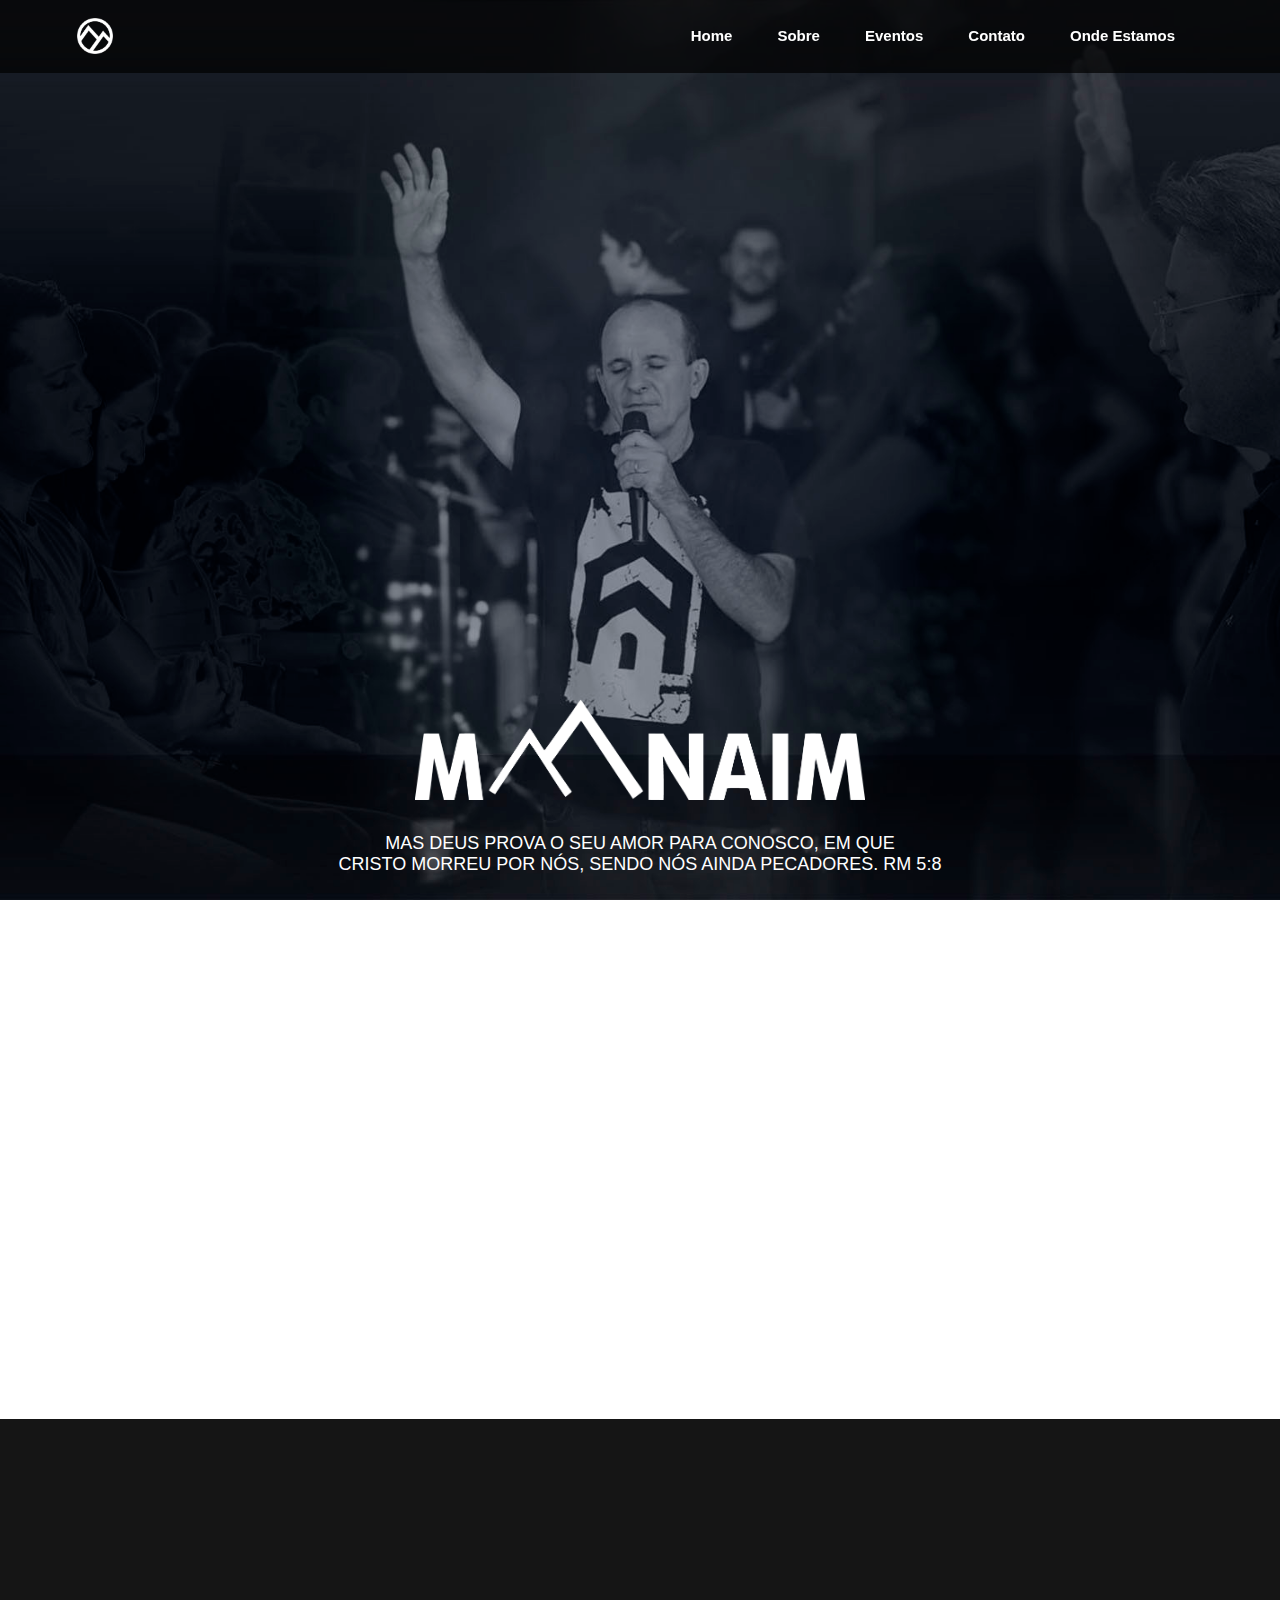
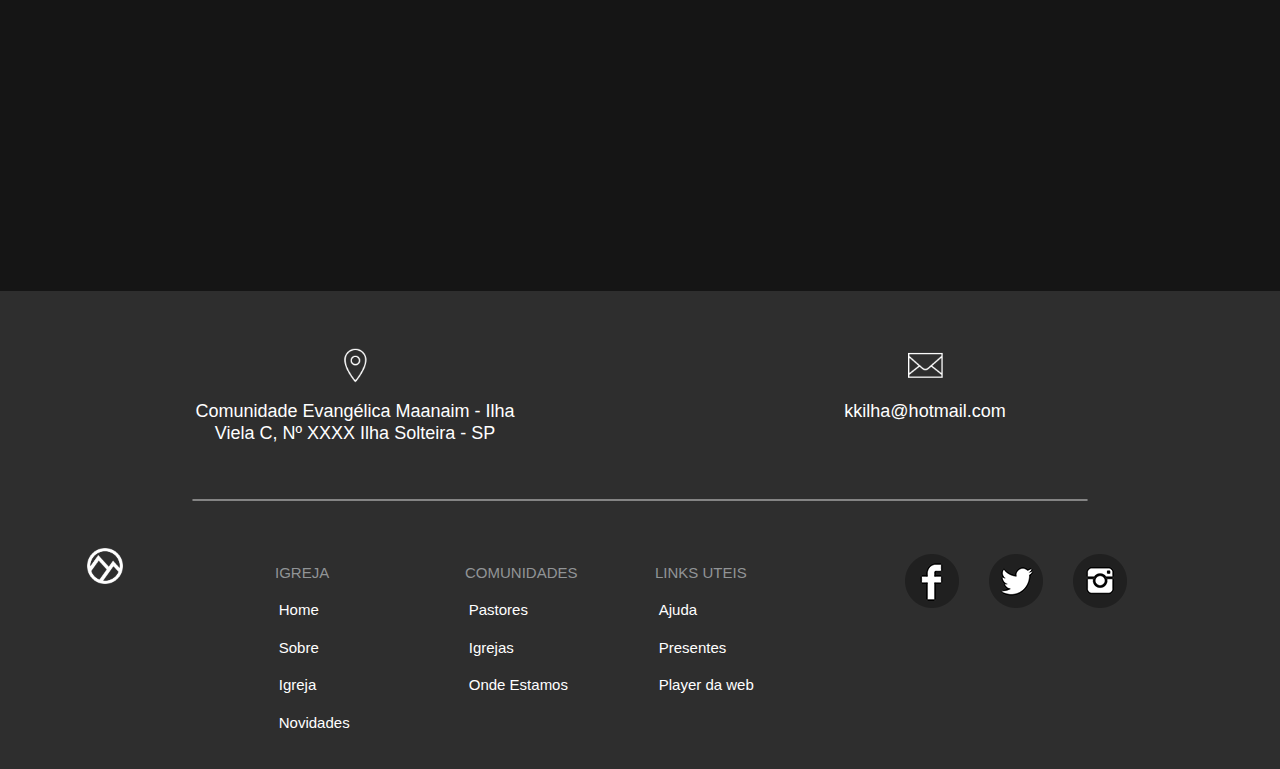
==== commit e3b29723: "Teste de animação Seção Comunidade 2" ====
--- a/index.html
+++ b/index.html
@@ -128,13 +128,13 @@
                   <div class="col-md-6">
                     <!--Teste efeito background-->
                     <!--<div class="img-teste img-thumbnail"></div>-->
-                    <div class="img-teste2 img-thumbnail"></div>
-                    <div class="img-teste3 img-thumbnail"></div>
-                    <div class="img-teste4 img-thumbnail"></div>
-                    <div class="img-teste5 img-thumbnail"></div>
-                    <div class="img-teste6 img-thumbnail"></div>
-                    <div class="img-teste7 img-thumbnail"></div>
-                    <div class="img-teste8 img-thumbnail"></div>
+                    <div class="anime img-teste2 img-thumbnail"></div>
+                    <div class="anime img-teste3 img-thumbnail"></div>
+                    <div class="anime img-teste4 img-thumbnail"></div>
+                    <div class="anime img-teste5 img-thumbnail"></div>
+                    <div class="anime img-teste6 img-thumbnail"></div>
+                    <div class="anime img-teste7 img-thumbnail"></div>
+                    <div class="anime img-teste8 img-thumbnail"></div>
                     
                     
 
@@ -178,7 +178,7 @@
     <footer id="rodape" style="background-color: #2E2E2E">
        <div class="container">
           <div class="row">
-            <div class="anime col-md-6 text-white text-center ">
+            <div class="col-md-6 text-white text-center ">
               <img class="img-icon img-fluid my-2" src="imagens/icon-marcador.png"><br>
                 <h5 class="text-white">
                 Comunidade Evangélica Maanaim - Ilha<br>
@@ -280,6 +280,61 @@
         navbar.className = navbar.className.replace("navbar animated fadeInDown navbar-expand-md navbar-light fixed-top bg-white text-dark", " navbar animated fadeIn navbar-expand-md navbar-dark fixed-top navbar-color ");
     }
 }
+/*animacao barra de rolagem*/
+/*
+(function(){
+var $target = $('.anime'),
+    animationClass = 'slide-in-top',
+    offset = $(window).height()* 3/4;
+
+function animeScroll(){
+  var documentTop = $(document).scrollTop();
+  
+  $target.each(function(){
+    var itemTop = $(this).offset().top;
+    if(documentTop > itemTop - offset){
+      $(this).addClass(animationClass);
+    } else {
+      $(this).removeClass(animationClass);
+    }
+   
+  })
+} 
+
+animeScroll();
+
+$(document).scroll(function(){
+  animeScroll();
+})
+}());
+*/ 
+
+(function(){
+var $target = $('.anime'),
+    animationClass = 'slide-in-top',
+    offset = $(window).height()* 3/4;
+
+function animeScroll(){
+  var documentTop = $(document).scrollTop();
+  
+  $target.each(function(){
+    var itemTop = $(this).offset().top;
+    if(documentTop > itemTop - offset){
+      $(this).addClass(animationClass);
+    } else {
+      $(this).removeClass(animationClass);
+    }
+   
+  })
+} 
+
+animeScroll();
+
+$(document).scroll(function(){
+  animeScroll();
+})
+}())
+
 
 
 
--- a/estilo.css
+++ b/estilo.css
@@ -380,7 +380,7 @@
     position: absolute;
     z-index: 0;
     opacity: 0.3;
-    animation-delay: 0.15;
+    transition: 15s;
 }
 
 .img-teste2{
@@ -392,7 +392,7 @@
     position: absolute;
     z-index: 0;
     opacity: 0.3;
-    animation-delay: 0.20;
+    transition: 100s;
 }
 
 .img-teste3{
@@ -404,7 +404,7 @@
     position: absolute;
     z-index: 0;
     opacity: 0.3;
-    animation-delay: 0.25;
+   transition: 100s;
 }
 
 .img-teste4{
@@ -416,7 +416,7 @@
     position: absolute;
     z-index: 0;
     opacity: 0.2;
-    animation-delay: 0.30;
+    transition: 5s;
 }
 
 .img-teste5{
@@ -428,6 +428,7 @@
     position: absolute;
     z-index: 0;
     opacity: 0.3;
+    transition: 2s;
     
 }
 
@@ -442,6 +443,7 @@
     position: absolute;
     z-index: 1;
     opacity: 0.3;
+    transition: 15s;
 
     
 }
@@ -458,6 +460,7 @@
     position: absolute;
     z-index: 0;
     opacity: 0.3;
+    transition: 8s;
 }
 
 .img-teste8{
@@ -471,6 +474,8 @@
     position: absolute;
     z-index: 1;
     opacity: 0.3;
+    
+    
     
 }
 /*
@@ -498,14 +503,53 @@
 	animation-delay: 5.0s;
 }
 
+.anime-right{
+	opacity: 0;
+	transform: translate3d(0,-100px,0);
+	transition: 2s;
+
+}
+
 .anime{
 	opacity: 0;
-	transform: translate3d(0,0,-100px);
-	transition: 1s;
+	transition: 10s;
+	/*transform: translate3d(0,0,-100px);*/
+	
 }
 
 .anime-start{
-	opacity: 1;
+	opacity: 0.3;
 	transform: translate3d(0,0,0);
 
-}+}
+
+.slide-in-top {
+	animation: slide-in-top 0.5s cubic-bezier(0.250, 0.460, 0.450, 0.940) both;
+}
+
+.slide-out-top {
+	
+	        animation: slide-out-top 0.5s cubic-bezier(0.550, 0.085, 0.680, 0.530) both;
+}
+
+@keyframes slide-out-top {
+  0% {
+    transform: translateY(0);
+    opacity: 0.3;
+  }
+  100% {
+    transform: translateY(-1000px);
+    opacity: 0.3;
+  }
+}
+
+@keyframes slide-in-top {
+  0% {
+    transform: translateY(-1000px);
+    opacity: 0.3;
+  }
+  100% {
+    transform: translateY(0);
+    opacity: 0.3;
+  }
+}
